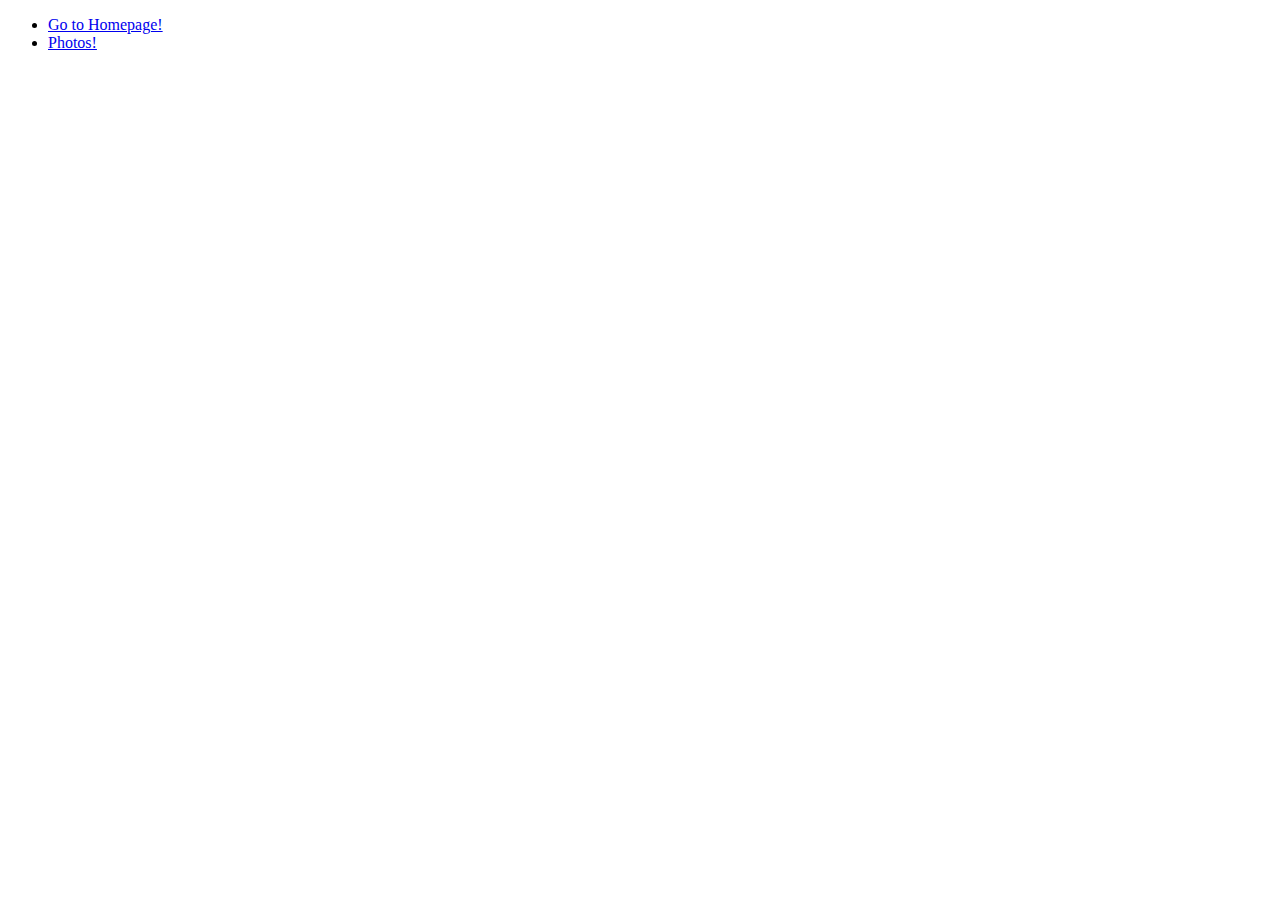
==== contact.html @ 4bb8b700 "Add links to pages, stylesheet" ====
<!DOCTYPE html>
<html lang="en">
  <head>
    <meta charset="UTF-8" />
    <meta http-equiv="X-UA-Compatible" content="IE=edge" />
    <meta name="viewport" content="width=device-width, initial-scale=1.0" />
    <link rel="stylesheet" href="/src/styles.css" />
    <title>Contact Us</title>
  </head>
  <body>
    <nav>
      <ul>
        <li><a href="/index.html">Go to Homepage!</a></li>
        <li><a href="/photo.html">Photos!</a></li>
      </ul>
    </nav>
  </body>
</html>
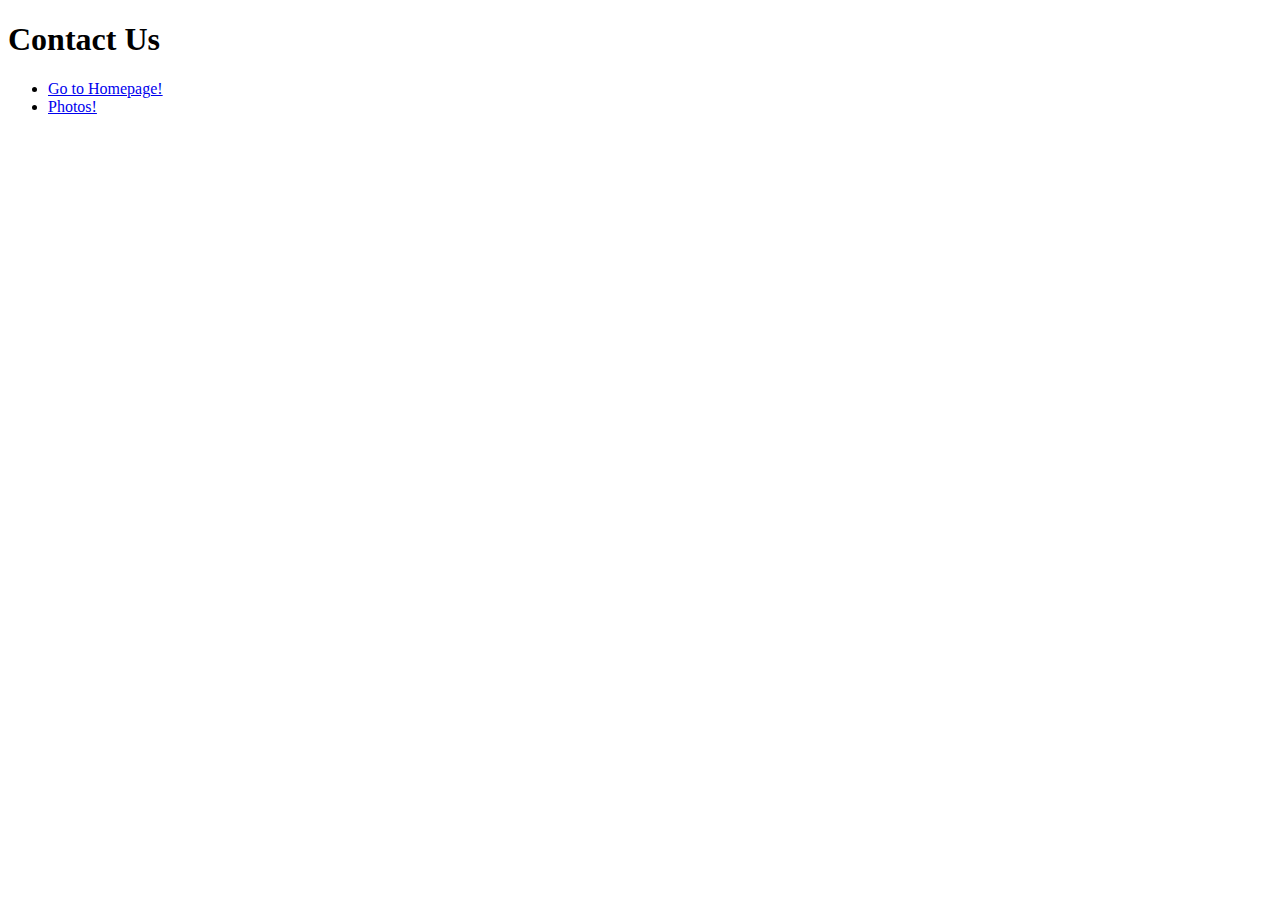
==== commit 844a7355: "Add h1, move nav" ====
--- a/contact.html
+++ b/contact.html
@@ -8,6 +8,7 @@
     <title>Contact Us</title>
   </head>
   <body>
+    <h1>Contact Us</h1>
     <nav>
       <ul>
         <li><a href="/index.html">Go to Homepage!</a></li>
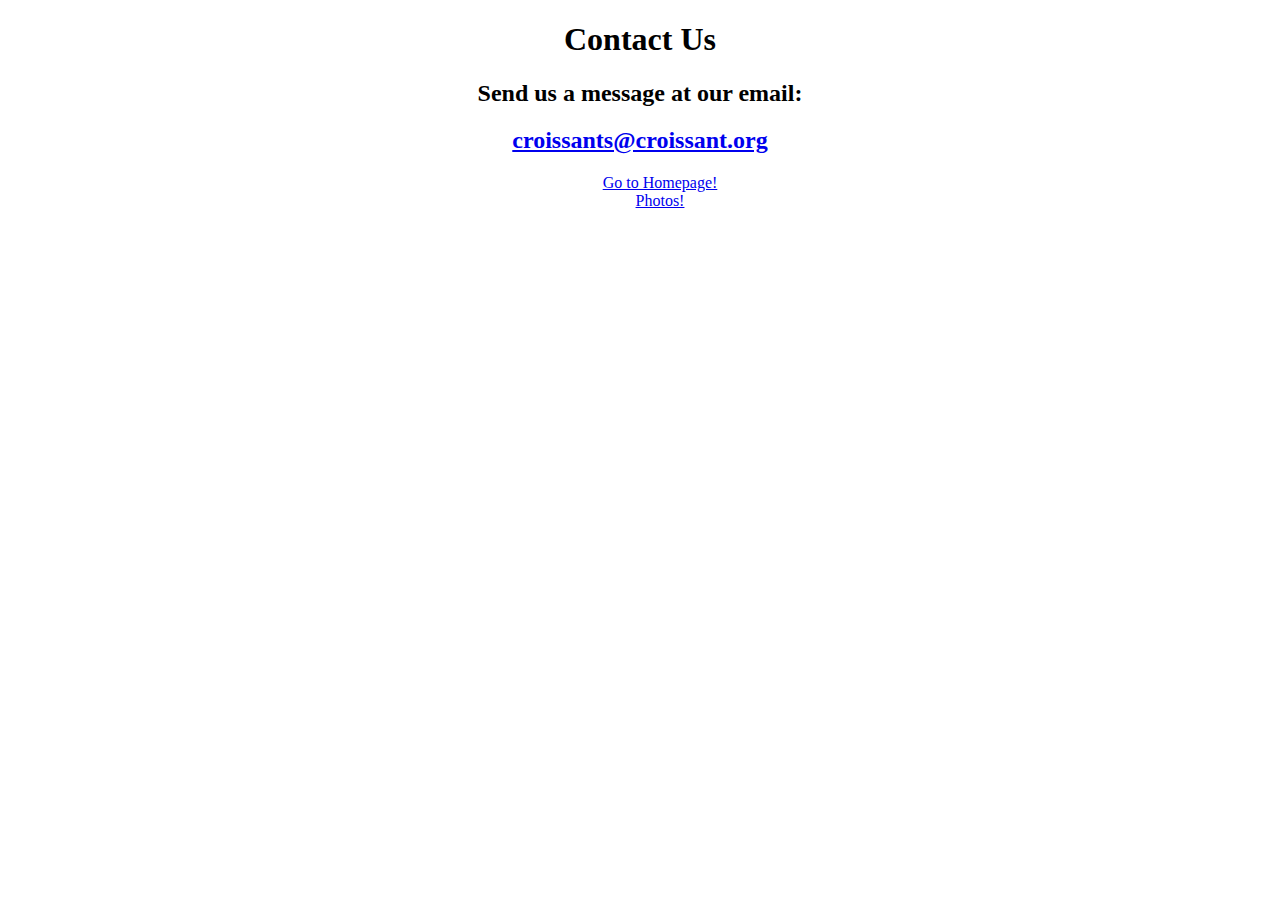
==== commit 8bf07594: "Add an email" ====
--- a/contact.html
+++ b/contact.html
@@ -9,6 +9,10 @@
   </head>
   <body>
     <h1>Contact Us</h1>
+    <h2>Send us a message at our email:</h2>
+    <h2>
+      <a href="mailto@croissants@croissant.org">croissants@croissant.org</a>
+    </h2>
     <nav>
       <ul>
         <li><a href="/index.html">Go to Homepage!</a></li>
--- a/src/styles.css
+++ b/src/styles.css
@@ -0,0 +1,7 @@
+body {
+  text-align: center;
+}
+
+ul {
+  list-style-type: none;
+}
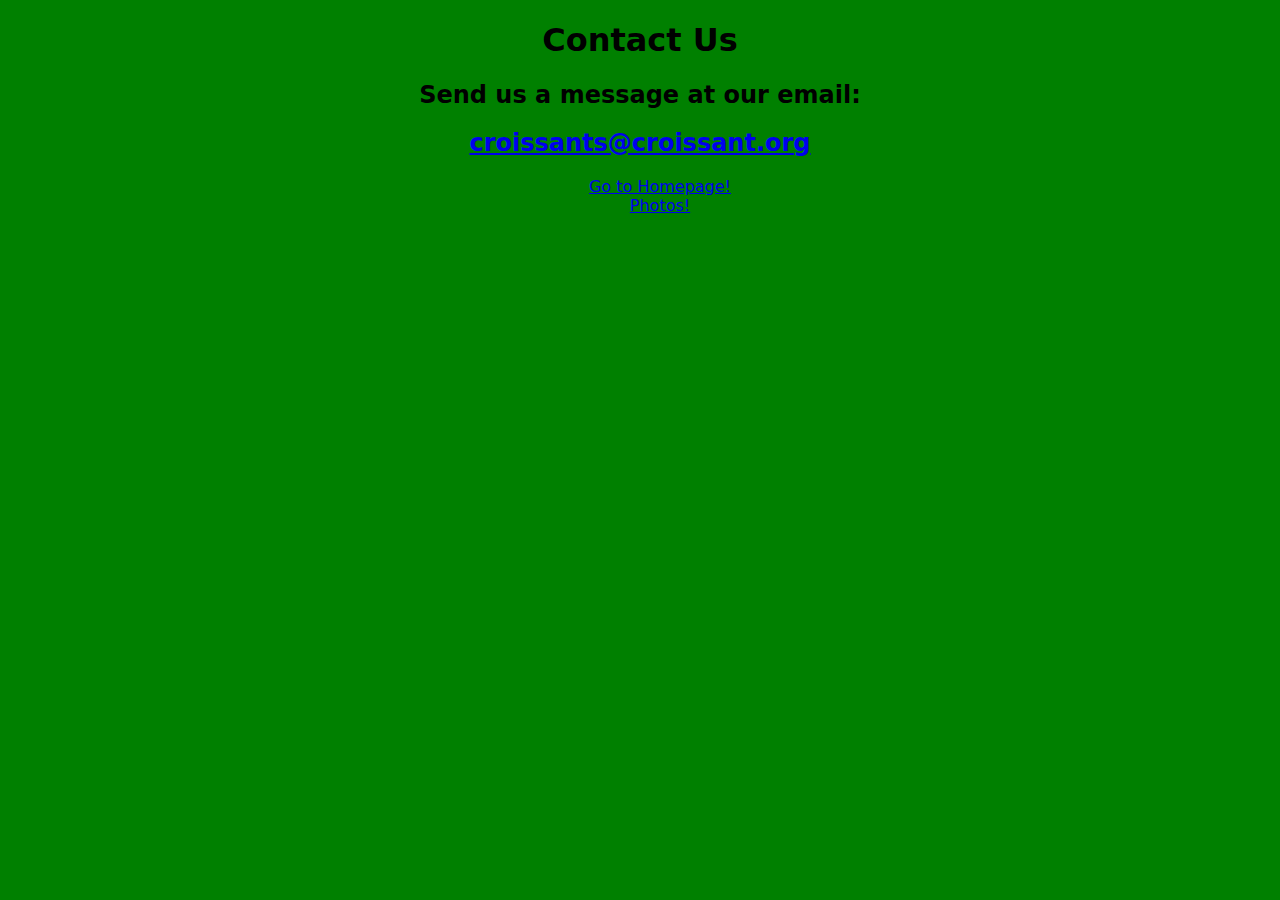
==== commit 4bc50fd1: "Add description to contact.html" ====
--- a/contact.html
+++ b/contact.html
@@ -5,7 +5,26 @@
     <meta http-equiv="X-UA-Compatible" content="IE=edge" />
     <meta name="viewport" content="width=device-width, initial-scale=1.0" />
     <link rel="stylesheet" href="/src/styles.css" />
-    <title>Contact Us</title>
+    <meta
+      name="description"
+      If
+      you
+      want
+      to
+      know
+      more
+      about
+      croissants,
+      you
+      can
+      send
+      an
+      email
+      for
+      more
+      information.
+    />
+    <title>Croissants - Contact Us</title>
   </head>
   <body>
     <h1>Contact Us</h1>
--- a/src/styles.css
+++ b/src/styles.css
@@ -1,5 +1,9 @@
 body {
   text-align: center;
+  font-family: system-ui, -apple-system, BlinkMacSystemFont, "Segoe UI", Roboto,
+    Oxygen, Ubuntu, Cantarell, "Open Sans", "Helvetica Neue", sans-serif;
+
+  background-color: green;
 }
 
 ul {
